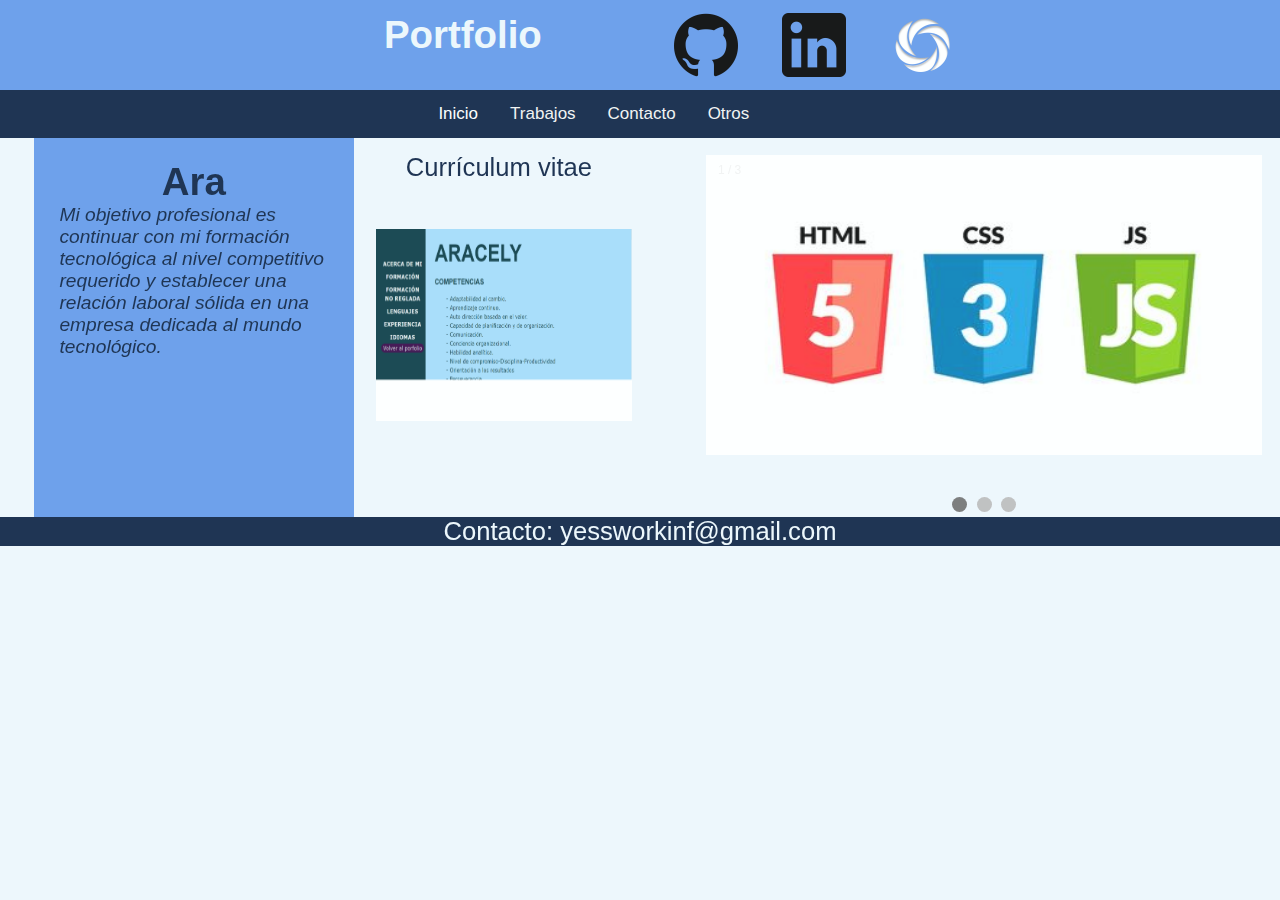
==== index.html @ aa4c6928 "AraPortfolio" ====
<!DOCTYPE html>
<html lang="en">
<head>
    <meta charset="UTF-8">
    <meta http-equiv="X-UA-Compatible" content="IE=edge">
    <meta name="viewport" content="width=device-width, initial-scale=1.0">
    <link rel="stylesheet" href="https://cdnjs.cloudflare.com/ajax/libs/font-awesome/4.7.0/css/font-awesome.min.css">
    <title>Portfolio</title>
    <link rel="icon" type="image/jpg" href="img/Ara.jpg"/>
<link rel="stylesheet" href="css/st.css">
</head>
<body> 
    <div class="grid-container">



        <div class="item1">
            <h1>Portfolio </h1>
            
            <a target="_blank" href="https://github.com/AraSancor"><img src="img/gihub.png" alt=""></a>
            <a target="_blank"  href="https://www.linkedin.com/in/arasantcord/"><img src="img/linke.png" alt=""></a>
            <a  target="_blank" href="https://www.sololearn.com/profile/20814628"><img src="img/solo.png" alt=""></a>

        </div>

        <div class="item6">

         
<div class="topnav" id="myTopnav">
    <a href="index.html" class="active">Inicio</a>
    <a href="html/Trabajos.html">Trabajos</a>
    <a href="html/contacto.html">Contacto</a>
    <a href="html/Otros.html">Otros</a>
    <a href="javascript:void(0);" class="icon" onclick="myFunction()">
      <i class="fa fa-bars"></i>
    </a>
  </div>
  
 
          <script src="js/menu.js"></script>
          
        </div>
        <div class="item2">

    <img src="https://360qdigital.com/en/wp-content/uploads/2021/08/website-designing.gif" alt="" >

            <h1>Ara</h1>

<p><i> Mi objetivo profesional es continuar con mi formación tecnológica al nivel competitivo requerido y
    establecer una relación laboral sólida en una empresa dedicada al mundo tecnológico.</i></p>
            

        </div>
      
       

        <div class="item3">
          <div><ul>
  <li><a class="cv" href="html/indexCV.html" target="_blank"> Currículum vitae</a></li>
  </ul></div>

  <div><a class="cv" href="html/indexCV.html" target="_blank"><img src="img/ara.png" alt=""></a></div>
      


        </div>
        <div class="item5">


            <div class="slideshow-container">
        
                <div class="mySlides fade">
                  <div class="numbertext">1 / 3</div>
                  <img src="img/js.jpg" style="width:100%">
                  <div class="text"></div>
                </div>
                
                <div class="mySlides fade">
                  <div class="numbertext">2 / 3</div>
                  <img src="img/lesscss.png" style="width:100%">
                  <div class="text"></div>
                </div>
                
                <div class="mySlides fade">
                  <div class="numbertext">3 / 3</div>
                  <img src="img/seo.png" style="width:100%">
                  <div class="text"></div>
                </div>
                
                </div>
                <br>
                
                <div style="text-align:center">
                  <span class="dot"></span> 
                  <span class="dot"></span> 
                  <span class="dot"></span> 
                </div>
        <script src="js/slide.js"></script>        
        </div>
  
        <div class="item4">

            <p>Contacto: yessworkinf@gmail.com</p>
          
        </div>
      </div>
</body>
</html>
---- css/st.css ----
:root {
  --color-uno: #081f41;
  --color-dos: #26d4b7;
  --color-tres: #6097e9;
  --color-cuatro: #edf7fc;
}
* {
	margin:0;
	padding:0;
}
body{
  opacity: 0.9;
}
.item1 {
  grid-area: header;
  background-color: var(--color-tres);
  padding: 1%;
  color: var(--color-cuatro);
  display: flex;
 
}

.item2 {
  grid-area: aside;
  background-color: var(--color-tres);
  color: var(--color-uno);
  
}

.item3 {
  grid-area: main;
  list-style: none;
  
 }
 
.item3 li {
  list-style: none;
}
.item3 a {
  text-decoration: none;
  color: var(--color-uno);
 
}

.item3 a:hover {
 color: rgb(20, 35, 51);
}

.item4 {
  grid-area: footer;
  background-color: var(--color-uno);
  text-align: center;
  color: var(--color-cuatro);
  font-size: 2vw;
}
.item5{
  grid-area: slide;}
.item6{
  grid-area: menu;
}
  /*slide*/
  .mySlides {display: none;}
img {vertical-align: middle;}

/* Slideshow container */
.slideshow-container {
  max-width: 100vw;
  position: relative;
  margin: 3%;
}


.text {
  color: #f2f2f2;
  font-size: 15px;
  padding: 8px 12px;
  position: absolute;
  bottom: 8px;
  width: 100%;
  text-align: center;
}


.numbertext {
  color: #f2f2f2;
  font-size: 12px;
  padding: 8px 12px;
  position: absolute;
  top: 0;
}


.dot {
  height: 15px;
  width: 15px;
  margin: 0 2px;
  background-color: #bbb;
  border-radius: 50%;
  display: inline-block;
  transition: background-color 0.6s ease;
}

.active {
  background-color: #717171;
}


.fade {
  animation-name: fade;
  animation-duration: 1.5s;
}

@keyframes fade {
  from {opacity: .4} 
  to {opacity: 1}
}


@media only screen and (max-width: 300px) {
  .text {font-size: 11px}
}
/*fin de slide*/

.grid-container {
  display: grid;
  grid-template-areas:
  
  "header header header"
  "menu menu menu"
  " aside main slide"
  "footer footer footer";
}

body {
  background-color: var(--color-cuatro);
  color: var(--color-uno);
  font-family: sans-serif;
}

h1 {
  text-align: center;
}

@media only screen and (min-width: 200px) and (max-width: 1200px) {
  .grid-container {
    display: grid;
    grid-template-areas:
    
      "header"
      "menu"
      "aside"
      " main"
      "slide"
      "footer";
  }
  .item1{
    padding-top: 3%;
    padding-left: 10%;
    grid-gap: 5%;
  }
  
  .item1 img {
    width: 6vw;
   padding: 2%;
   
  
  }

  .item2 p {
    padding-left: 6%;
    margin: 5%;
  }
  .item2 img {
    width: 33vw;
    border-radius: 50%;
    padding-top: 3%;
  margin-left: 38%;
  }
  .item3 {
    display: block;
  }
  .item3 ul {
    margin-left: 33%;
  }
  .item3 li{
    padding: 3%;
  }
  .item3 img {
    width: 25vw;
    height: 20vw;
    margin-left: 40%;
  }
.item4{
  font-size: 3vw;
}
.item4 img {
  width: 5vw;
  padding: 2%;

}
iframe{
  padding: 3.3%;
  width: 90vw;
  height: 50vw;
}
.cv{
  font-family: 'Lucida Sans', 'Lucida Sans Regular', 'Lucida Grande', 'Lucida Sans Unicode', Geneva, Verdana, sans-serif;
  font-size: 5vw;
}
}




@media only screen and (min-width: 1201px) and (max-width: 3800px) {

  body{
    font-size: 1.5vw;
  }

  .grid-container {
    display: grid;
    grid-template-areas:
    
      "header header header"
      "menu menu menu"
      " aside main slide"
      "footer footer footer";
  }
  .item1{
    padding-left: 30%;
    grid-gap: 5%;
  }
  .item1 h1{
    margin-right:10%;
  }
  .item1 img {
    width: 5vw;
grid-gap: 5px;
  }

  .item2{
    width: 25vw;
    margin-left: 9%;
  }


  .item2 p {
    padding-left: 8%;
  }

 .item2 img{
border-radius: 50%;
width: 11vw;
margin-left: 30%;
margin-top: 3%;
 }

 .item3 img {
   margin-top: 10%;
   width: 20vw;
   height: 15vw;
 }
 .item3 ul {
  margin: 5%;

  
}
.item3 li {
  margin: 5%;
  
}
.item4 img {
  width: 5vw;
  padding: 2%;
}
.item5 img{
  width: 400px;
  height: 300px;
}
.topnav {

  padding-left: 33%;
}

.cv{
  font-family: 'Lucida Sans', 'Lucida Sans Regular', 'Lucida Grande', 'Lucida Sans Unicode', Geneva, Verdana, sans-serif;
  font-size: 2vw; 

}



}


/* menu*/
.topnav {
  overflow: hidden;
  background-color: var(--color-uno);

}

.topnav a {
  float: left;
  display: block;
  color: #f2f2f2;
  text-align: center;
  padding: 14px 16px;
  text-decoration: none;
  font-size: 17px;
padding: auto;
}

.topnav a:hover {
  background-color: #ddd;
  color: black;
}

.topnav a.active {
  background-color: var(--color-uno);
  color: white;
}

.topnav .icon {
  display: none;
}

@media screen and (max-width: 600px) {
  .topnav a:not(:first-child) {display: none;}
  .topnav a.icon {
    float: right;
    display: block;
  }
}

@media screen and (max-width: 600px) {
  .topnav.responsive {position: relative;}
  .topnav.responsive .icon {
    position: absolute;
    right: 0;
    top: 0;
  }
  .topnav.responsive a {
    float: none;
    display: block;
    text-align: left;
  }
}

/* fin menu*/
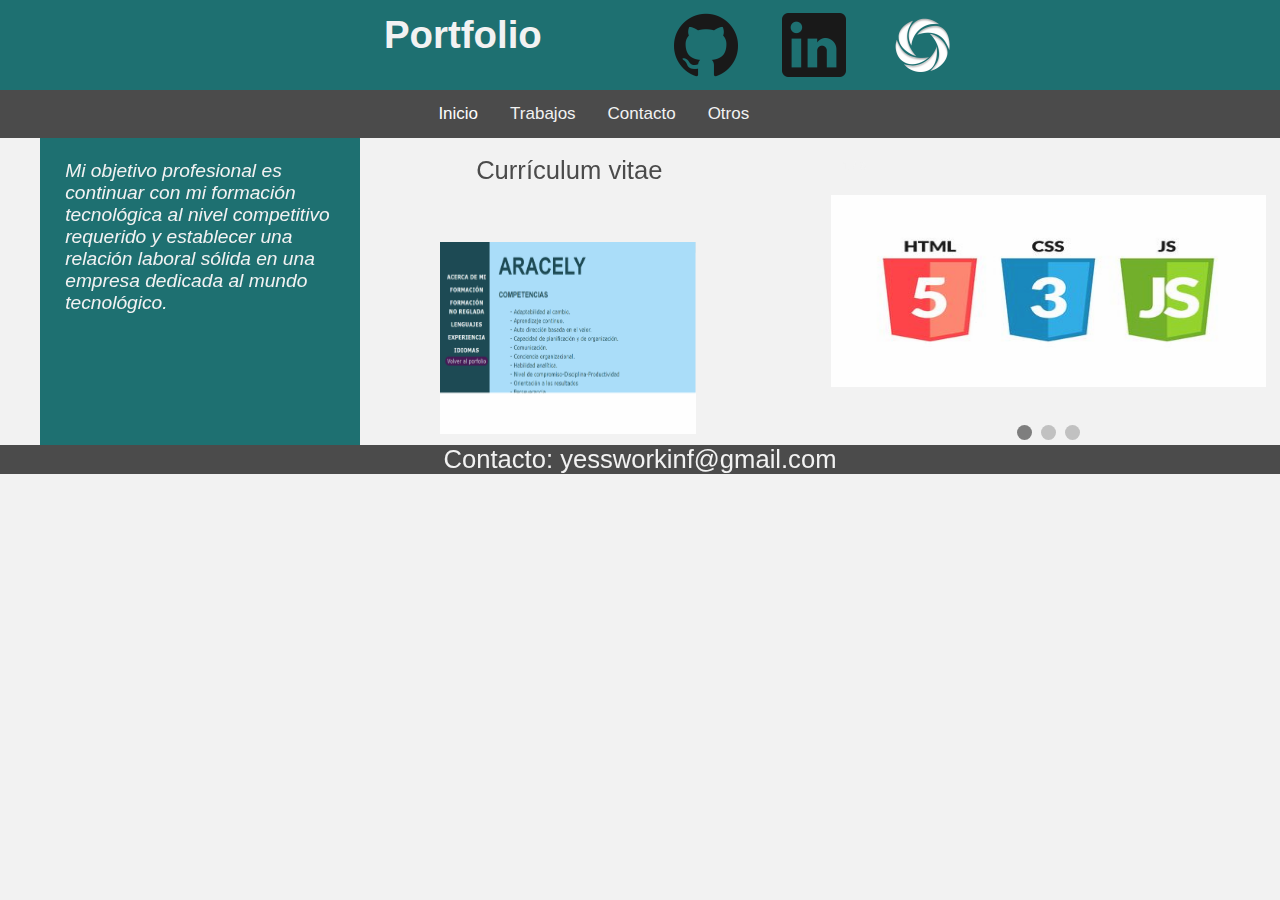
==== commit ca6c6dd9: "PortFolio" ====
--- a/index.html
+++ b/index.html
@@ -44,7 +44,7 @@
 
     <img src="https://360qdigital.com/en/wp-content/uploads/2021/08/website-designing.gif" alt="" >
 
-            <h1>Ara</h1>
+           
 
 <p><i> Mi objetivo profesional es continuar con mi formación tecnológica al nivel competitivo requerido y
     establecer una relación laboral sólida en una empresa dedicada al mundo tecnológico.</i></p>
--- a/css/st.css
+++ b/css/st.css
@@ -1,10 +1,10 @@
 
 
 :root {
-  --color-uno: #081f41;
-  --color-dos: #26d4b7;
-  --color-tres: #6097e9;
-  --color-cuatro: #edf7fc;
+  --color-uno: #383838;
+  --color-dos: #CDBE78;
+  --color-tres: #066163;
+  --color-cuatro: #F2F2F2;
 }
 * {
 	margin:0;
@@ -25,7 +25,7 @@
 .item2 {
   grid-area: aside;
   background-color: var(--color-tres);
-  color: var(--color-uno);
+  color: var(--color-cuatro);
   
 }
 
@@ -57,6 +57,16 @@
 }
 .item5{
   grid-area: slide;}
+
+  .item5 li {
+    list-style: none;
+  }
+  .item5 a {
+    text-decoration: none;
+    color: var(--color-uno);
+   
+  }
+
 .item6{
   grid-area: menu;
 }
@@ -182,24 +192,31 @@
     display: block;
   }
   .item3 ul {
-    margin-left: 33%;
+    margin-left: 5%;
   }
   .item3 li{
     padding: 3%;
   }
   .item3 img {
-    width: 25vw;
-    height: 20vw;
-    margin-left: 40%;
+    width: 85vw;
+    margin-left: 8%;
   }
 .item4{
   font-size: 3vw;
+
 }
 .item4 img {
   width: 5vw;
   padding: 2%;
 
 }
+.item5 ul {
+  margin-left: 5%;
+}
+.item5 li{
+  padding: 3%;
+}
+
 iframe{
   padding: 3.3%;
   width: 90vw;
@@ -276,9 +293,20 @@
   width: 5vw;
   padding: 2%;
 }
-.item5 img{
-  width: 400px;
-  height: 300px;
+
+.item5 img {
+  margin-top: 10%;
+  width: 20vw;
+  height: 15vw;
+}
+.item5 ul {
+  margin: 5%;
+
+  
+}
+.item5 li {
+  margin: 5%;
+  
 }
 .topnav {
 
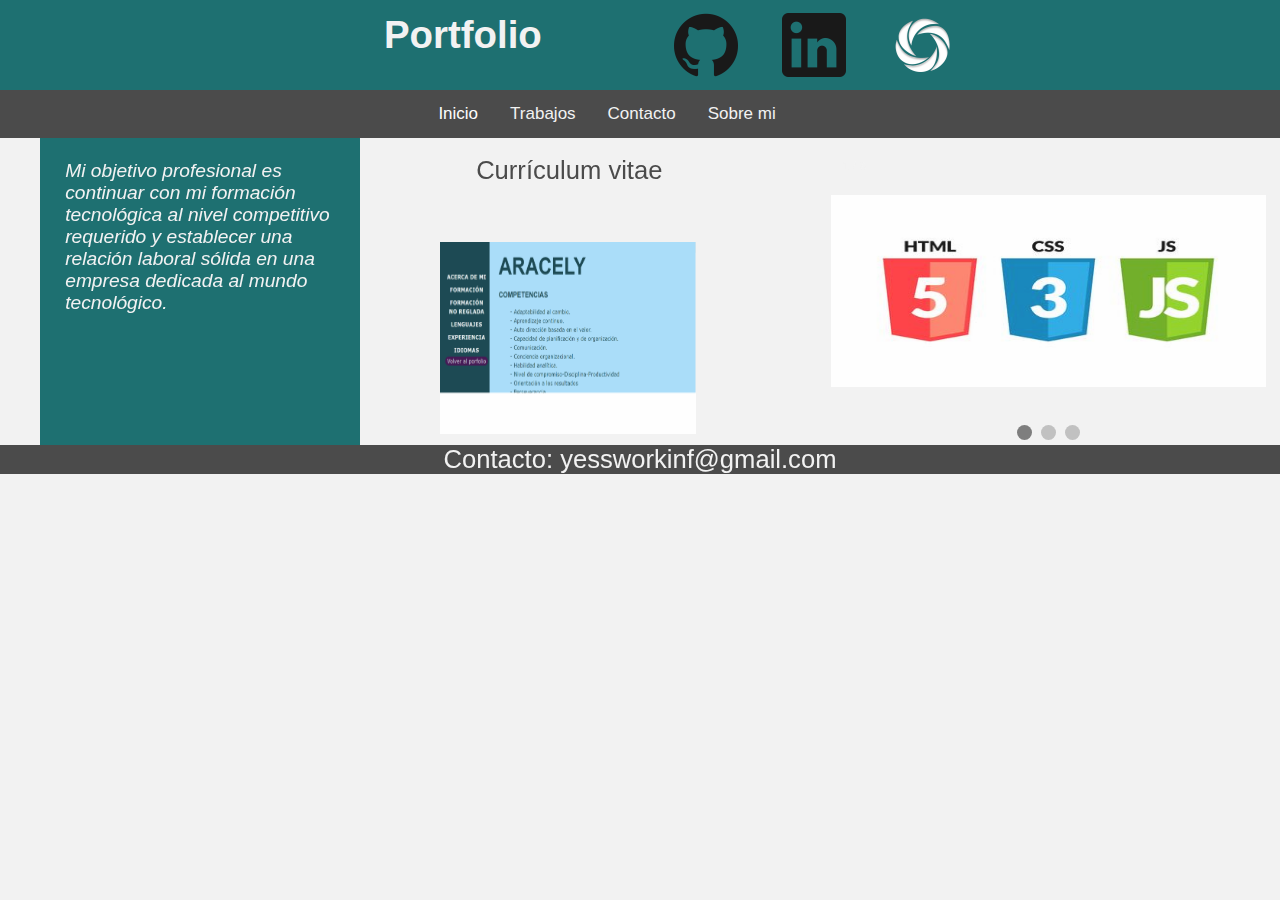
==== commit 5591414d: "Portfolio" ====
--- a/index.html
+++ b/index.html
@@ -30,7 +30,7 @@
     <a href="index.html" class="active">Inicio</a>
     <a href="html/Trabajos.html">Trabajos</a>
     <a href="html/contacto.html">Contacto</a>
-    <a href="html/Otros.html">Otros</a>
+    <a href="html/Otros.html">Sobre mi</a>
     <a href="javascript:void(0);" class="icon" onclick="myFunction()">
       <i class="fa fa-bars"></i>
     </a>
--- a/css/st.css
+++ b/css/st.css
@@ -191,15 +191,16 @@
   .item3 {
     display: block;
   }
+  
   .item3 ul {
-    margin-left: 5%;
+    margin-left: 3%;
   }
   .item3 li{
-    padding: 3%;
+    padding: 1%;
   }
   .item3 img {
-    width: 85vw;
-    margin-left: 8%;
+    width: 80vw;
+    margin-left: 3%;
   }
 .item4{
   font-size: 3vw;
@@ -211,10 +212,14 @@
 
 }
 .item5 ul {
-  margin-left: 5%;
+  margin-left: 3%;
 }
 .item5 li{
   padding: 3%;
+}
+.item5 img {
+  width: 80vw;
+  margin-left: 3%;
 }
 
 iframe{
@@ -274,7 +279,11 @@
 margin-left: 30%;
 margin-top: 3%;
  }
-
+ .div3p{
+  text-align: justify;
+  width: 30vw;
+  padding: 3%;
+}
  .item3 img {
    margin-top: 10%;
    width: 20vw;
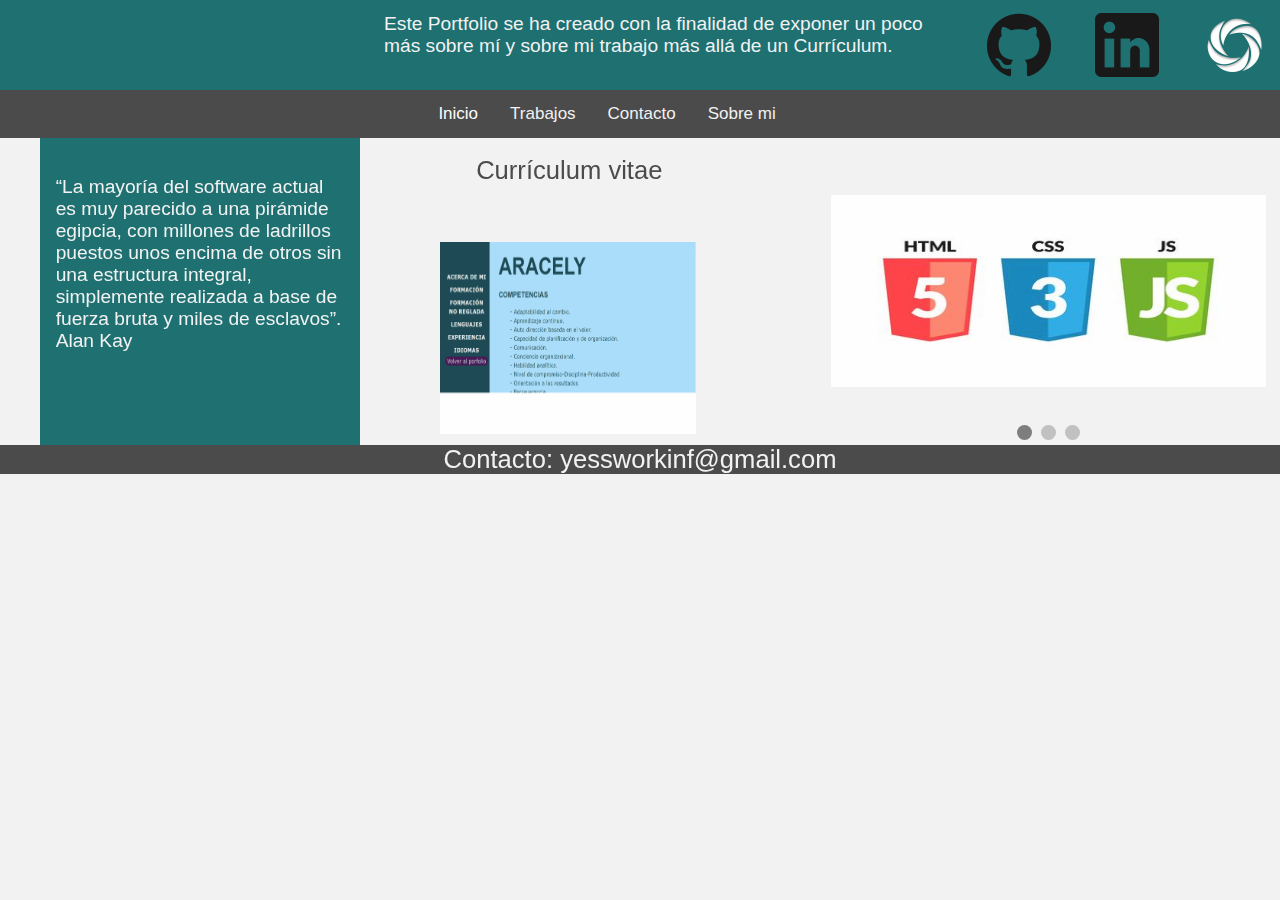
==== commit 478078cc: "Portfolio" ====
--- a/index.html
+++ b/index.html
@@ -15,7 +15,8 @@
 
 
         <div class="item1">
-            <h1>Portfolio </h1>
+          <p>Este Portfolio se ha creado con la finalidad de exponer un poco más sobre mí y
+            sobre mi trabajo más allá de un Currículum.</p>
             
             <a target="_blank" href="https://github.com/AraSancor"><img src="img/gihub.png" alt=""></a>
             <a target="_blank"  href="https://www.linkedin.com/in/arasantcord/"><img src="img/linke.png" alt=""></a>
@@ -46,9 +47,15 @@
 
            
 
-<p><i> Mi objetivo profesional es continuar con mi formación tecnológica al nivel competitivo requerido y
-    establecer una relación laboral sólida en una empresa dedicada al mundo tecnológico.</i></p>
-            
+
+
+
+  <p>“La mayoría del software actual es muy parecido a una pirámide egipcia, con millones de ladrillos puestos unos encima de otros sin una estructura integral, simplemente realizada a base de fuerza bruta y miles de esclavos”.
+
+    Alan Kay</p>
+
+
+   
 
         </div>
       
--- a/css/st.css
+++ b/css/st.css
@@ -153,7 +153,7 @@
   text-align: center;
 }
 
-@media only screen and (min-width: 200px) and (max-width: 1200px) {
+@media only screen and (min-width: 150px) and (max-width: 1200px) {
   .grid-container {
     display: grid;
     grid-template-areas:
@@ -179,8 +179,8 @@
   }
 
   .item2 p {
-    padding-left: 6%;
-    margin: 5%;
+    padding-left: 3%;
+    margin: 2%;
   }
   .item2 img {
     width: 33vw;
@@ -191,6 +191,11 @@
   .item3 {
     display: block;
   }
+  .div3p{
+    text-align: justify;
+    width: 80vw;
+    padding: 3%;
+  }
   
   .item3 ul {
     margin-left: 3%;
@@ -202,6 +207,21 @@
     width: 80vw;
     margin-left: 3%;
   }
+
+  .cnt img{
+    margin: 3%;
+    width: 10vw;
+    height: 8vw;
+    padding: 3%;
+  }
+  .cnt{
+    background-color: var(--color-dos);
+  }
+  .cnt h3{
+    margin: 3%;
+    padding: 3%;
+  
+  }
 .item4{
   font-size: 3vw;
 
@@ -210,6 +230,9 @@
   width: 5vw;
   padding: 2%;
 
+}
+.item5 {
+  display: block;
 }
 .item5 ul {
   margin-left: 3%;
@@ -239,6 +262,7 @@
 @media only screen and (min-width: 1201px) and (max-width: 3800px) {
 
   body{
+    
     font-size: 1.5vw;
   }
 
@@ -270,7 +294,7 @@
 
 
   .item2 p {
-    padding-left: 8%;
+    padding: 5%;
   }
 
  .item2 img{
@@ -291,8 +315,18 @@
  }
  .item3 ul {
   margin: 5%;
-
-  
+  
+}
+
+.cnt img{
+  margin: 0;
+  width: 8vw;
+  height: 5vw;
+  padding: 3%;
+}
+.cnt h3{
+  padding: 3%;
+
 }
 .item3 li {
   margin: 5%;
@@ -326,6 +360,9 @@
   font-family: 'Lucida Sans', 'Lucida Sans Regular', 'Lucida Grande', 'Lucida Sans Unicode', Geneva, Verdana, sans-serif;
   font-size: 2vw; 
 
+}
+iframe{
+  height: 20vw;
 }
 
 
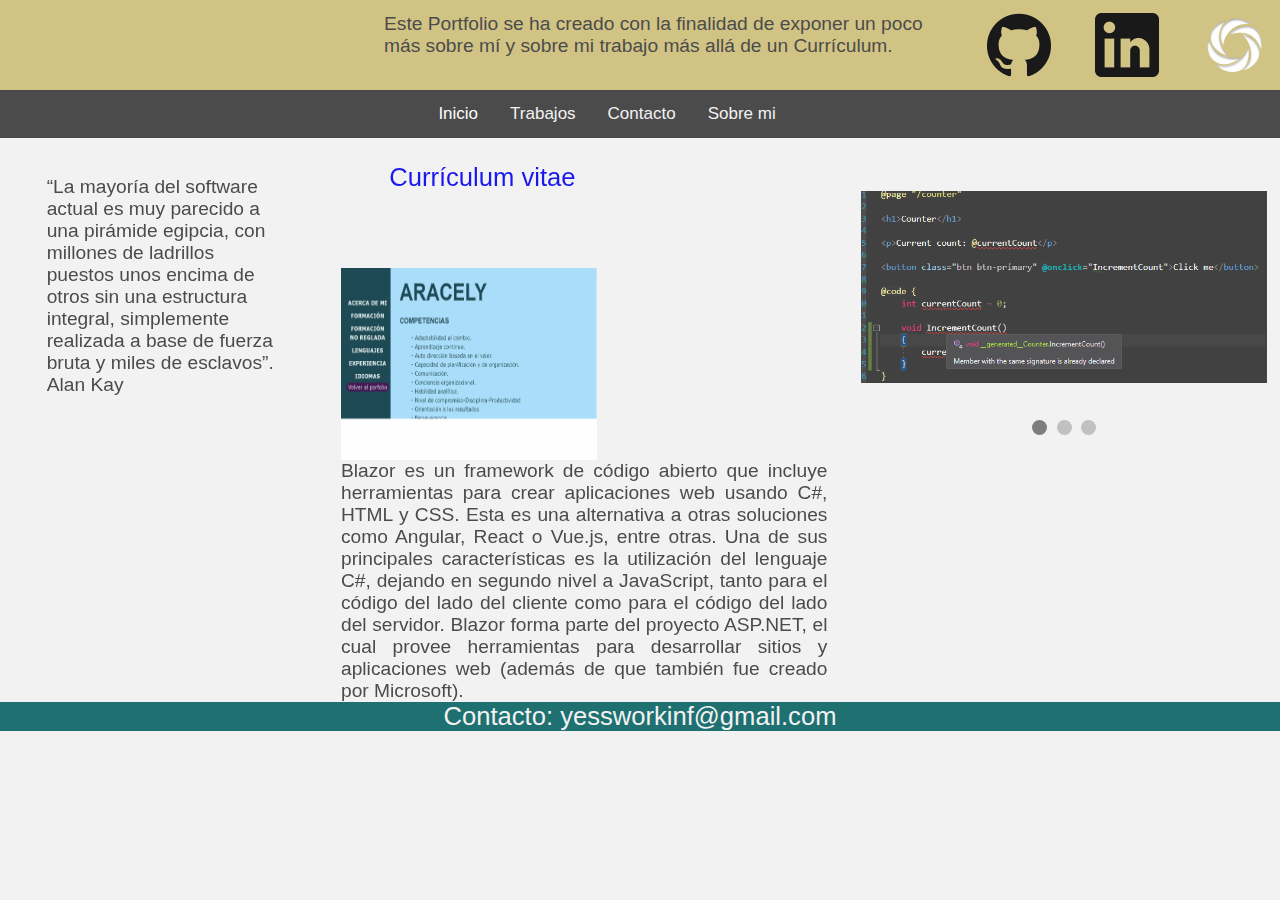
==== commit 67267262: "Porfolio" ====
--- a/index.html
+++ b/index.html
@@ -67,7 +67,17 @@
   </ul></div>
 
   <div><a class="cv" href="html/indexCV.html" target="_blank"><img src="img/ara.png" alt=""></a></div>
-      
+     
+  
+  <div>
+    <p>Blazor es un framework de código abierto que incluye herramientas para crear aplicaciones
+       web usando C#, HTML y CSS. Esta es una alternativa a otras soluciones como Angular, 
+       React o Vue.js, entre otras. Una de sus principales características es la utilización
+        del lenguaje C#, dejando en segundo nivel a JavaScript, tanto para el código del lado del 
+        cliente como para el código del lado del servidor. Blazor forma parte del proyecto ASP.NET,
+         el cual provee herramientas para desarrollar sitios y aplicaciones web (además de que también 
+         fue creado por Microsoft).</p>
+  </div>
 
 
         </div>
@@ -78,19 +88,19 @@
         
                 <div class="mySlides fade">
                   <div class="numbertext">1 / 3</div>
-                  <img src="img/js.jpg" style="width:100%">
+                  <img src="img/bl1.png" style="width:100%">
                   <div class="text"></div>
                 </div>
                 
                 <div class="mySlides fade">
                   <div class="numbertext">2 / 3</div>
-                  <img src="img/lesscss.png" style="width:100%">
+                  <img src="img/bl2.png" style="width:100%">
                   <div class="text"></div>
                 </div>
                 
                 <div class="mySlides fade">
                   <div class="numbertext">3 / 3</div>
-                  <img src="img/seo.png" style="width:100%">
+                  <img src="img/bl3.png" style="width:100%">
                   <div class="text"></div>
                 </div>
                 
@@ -102,7 +112,11 @@
                   <span class="dot"></span> 
                   <span class="dot"></span> 
                 </div>
-        <script src="js/slide.js"></script>        
+        <script src="js/slide.js"></script>    
+        <div>
+          <iframe width="330" height="300" src="https://www.youtube.com/embed/4G_BzLxa9Nw" title="YouTube video player" frameborder="0" allow="accelerometer; autoplay; clipboard-write; encrypted-media; gyroscope; picture-in-picture" allowfullscreen></iframe>
+        </div>
+        
         </div>
   
         <div class="item4">
--- a/css/st.css
+++ b/css/st.css
@@ -2,8 +2,8 @@
 
 :root {
   --color-uno: #383838;
-  --color-dos: #CDBE78;
-  --color-tres: #066163;
+  --color-dos: #066163;
+  --color-tres: #CDBE78;
   --color-cuatro: #F2F2F2;
 }
 * {
@@ -15,17 +15,15 @@
 }
 .item1 {
   grid-area: header;
+  padding: 1%;
+  display: flex;
   background-color: var(--color-tres);
-  padding: 1%;
-  color: var(--color-cuatro);
-  display: flex;
  
 }
 
 .item2 {
   grid-area: aside;
-  background-color: var(--color-tres);
-  color: var(--color-cuatro);
+
   
 }
 
@@ -40,7 +38,7 @@
 }
 .item3 a {
   text-decoration: none;
-  color: var(--color-uno);
+
  
 }
 
@@ -50,10 +48,10 @@
 
 .item4 {
   grid-area: footer;
-  background-color: var(--color-uno);
   text-align: center;
+  font-size: 2vw;
+  background-color: var(--color-dos);
   color: var(--color-cuatro);
-  font-size: 2vw;
 }
 .item5{
   grid-area: slide;}
@@ -63,7 +61,7 @@
   }
   .item5 a {
     text-decoration: none;
-    color: var(--color-uno);
+   
    
   }
 
@@ -160,10 +158,11 @@
     
       "header"
       "menu"
-      "aside"
-      " main"
+       "aside"
+      " main" 
       "slide"
-      "footer";
+     
+  "footer";
   }
   .item1{
     padding-top: 3%;
@@ -207,7 +206,11 @@
     width: 80vw;
     margin-left: 3%;
   }
-
+.item3 p{
+  padding: 5%;
+  width: 80vw;
+  text-align: justify;
+}
   .cnt img{
     margin: 3%;
     width: 10vw;
@@ -231,6 +234,7 @@
   padding: 2%;
 
 }
+
 .item5 {
   display: block;
 }
@@ -244,6 +248,7 @@
   width: 80vw;
   margin-left: 3%;
 }
+
 
 iframe{
   padding: 3.3%;
@@ -295,6 +300,7 @@
 
   .item2 p {
     padding: 5%;
+    width: 18vw;
   }
 
  .item2 img{
@@ -332,6 +338,10 @@
   margin: 5%;
   
 }
+.item3 p{
+  width: 38vw;
+  text-align: justify;
+}
 .item4 img {
   width: 5vw;
   padding: 2%;
@@ -344,13 +354,12 @@
 }
 .item5 ul {
   margin: 5%;
-
-  
 }
 .item5 li {
   margin: 5%;
-  
-}
+}
+
+
 .topnav {
 
   padding-left: 33%;
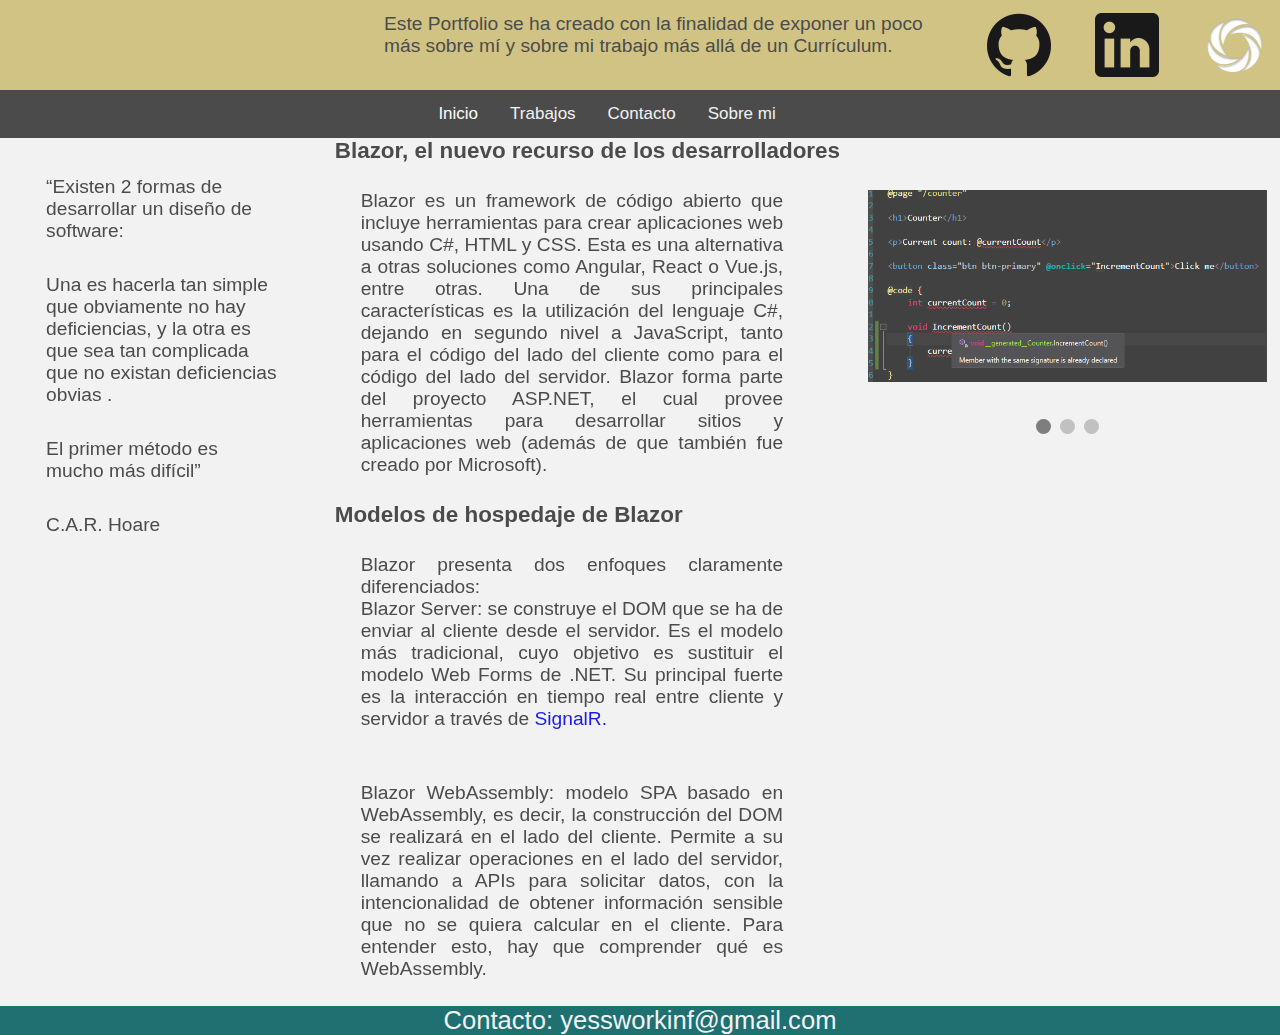
==== commit 387e144f: "Portfolio" ====
--- a/index.html
+++ b/index.html
@@ -46,13 +46,15 @@
     <img src="https://360qdigital.com/en/wp-content/uploads/2021/08/website-designing.gif" alt="" >
 
            
+<p> “Existen 2 formas de desarrollar un diseño de software: </p>
+
+  <p> Una es hacerla tan simple que obviamente  no hay deficiencias, 
+  y la otra es que sea tan complicada que no existan deficiencias obvias .</p>
+<p>El primer método es mucho más difícil”</p>
+<p>C.A.R. Hoare</p>
 
 
-
-
-  <p>“La mayoría del software actual es muy parecido a una pirámide egipcia, con millones de ladrillos puestos unos encima de otros sin una estructura integral, simplemente realizada a base de fuerza bruta y miles de esclavos”.
-
-    Alan Kay</p>
+    
 
 
    
@@ -62,14 +64,7 @@
        
 
         <div class="item3">
-          <div><ul>
-  <li><a class="cv" href="html/indexCV.html" target="_blank"> Currículum vitae</a></li>
-  </ul></div>
-
-  <div><a class="cv" href="html/indexCV.html" target="_blank"><img src="img/ara.png" alt=""></a></div>
-     
-  
-  <div>
+          <div> <h3>Blazor, el nuevo recurso de los desarrolladores</h3>
     <p>Blazor es un framework de código abierto que incluye herramientas para crear aplicaciones
        web usando C#, HTML y CSS. Esta es una alternativa a otras soluciones como Angular, 
        React o Vue.js, entre otras. Una de sus principales características es la utilización
@@ -77,6 +72,22 @@
         cliente como para el código del lado del servidor. Blazor forma parte del proyecto ASP.NET,
          el cual provee herramientas para desarrollar sitios y aplicaciones web (además de que también 
          fue creado por Microsoft).</p>
+  </div>
+
+  <div>
+    <h3>Modelos de hospedaje de Blazor</h3>
+    <p>Blazor presenta dos enfoques claramente diferenciados:
+      <br>
+      Blazor Server: se construye el DOM que se ha de enviar al cliente desde el servidor. 
+      Es el modelo más tradicional, cuyo objetivo es sustituir el modelo Web Forms de
+       .NET. Su principal fuerte es la interacción en tiempo real entre cliente y servidor a través de 
+      <a href="https://docs.microsoft.com/es-es/aspnet/signalr/overview/getting-started/introduction-to-signalr">     SignalR.</a>
+       </p>
+<p>Blazor WebAssembly: modelo SPA basado en WebAssembly, es decir, la construcción del DOM se 
+      realizará en el lado del cliente. Permite  a su vez realizar operaciones en el lado del servidor, 
+      llamando a APIs para solicitar datos, con la intencionalidad de obtener información sensible que no se
+       quiera calcular en el cliente. Para entender esto, hay que comprender qué es WebAssembly.</p>
+      
   </div>
 
 
--- a/css/st.css
+++ b/css/st.css
@@ -339,8 +339,9 @@
   
 }
 .item3 p{
-  width: 38vw;
+  width: 33vw;
   text-align: justify;
+  padding:  5%;
 }
 .item4 img {
   width: 5vw;
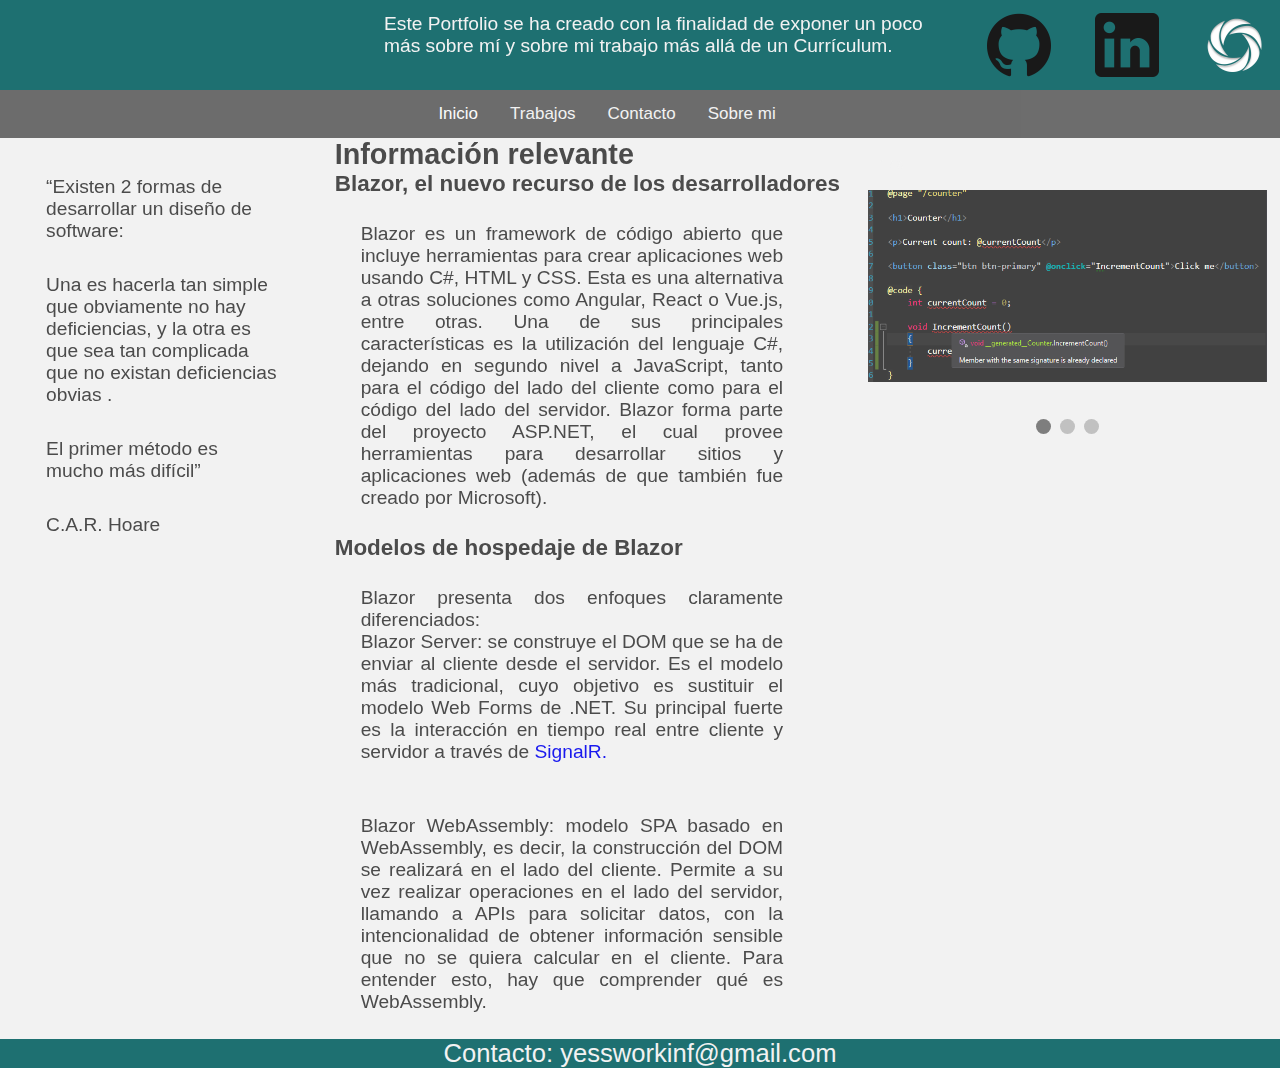
==== commit 5d50551d: "Portfolio" ====
--- a/index.html
+++ b/index.html
@@ -64,6 +64,7 @@
        
 
         <div class="item3">
+          <h2>Información relevante </h2>
           <div> <h3>Blazor, el nuevo recurso de los desarrolladores</h3>
     <p>Blazor es un framework de código abierto que incluye herramientas para crear aplicaciones
        web usando C#, HTML y CSS. Esta es una alternativa a otras soluciones como Angular, 
--- a/css/st.css
+++ b/css/st.css
@@ -5,6 +5,7 @@
   --color-dos: #066163;
   --color-tres: #CDBE78;
   --color-cuatro: #F2F2F2;
+  --color-cinco: black;
 }
 * {
 	margin:0;
@@ -67,12 +68,16 @@
 
 .item6{
   grid-area: menu;
-}
-  /*slide*/
+  position: -webkit-sticky;
+  position: sticky;
+  top: 0;
+  opacity: 0.8;
+}
+
   .mySlides {display: none;}
 img {vertical-align: middle;}
 
-/* Slideshow container */
+
 .slideshow-container {
   max-width: 100vw;
   position: relative;
@@ -165,6 +170,8 @@
   "footer";
   }
   .item1{
+    background-color: var(--color-dos);
+   color: var(--color-cuatro);
     padding-top: 3%;
     padding-left: 10%;
     grid-gap: 5%;
@@ -176,16 +183,11 @@
    
   
   }
-
-  .item2 p {
-    padding-left: 3%;
-    margin: 2%;
-  }
-  .item2 img {
-    width: 33vw;
-    border-radius: 50%;
-    padding-top: 3%;
-  margin-left: 38%;
+.item2{
+  display: none;
+}
+  .item3 h3, h2{
+    margin-left: 4%;
   }
   .item3 {
     display: block;
@@ -193,7 +195,7 @@
   .div3p{
     text-align: justify;
     width: 80vw;
-    padding: 3%;
+    padding: 4%;
   }
   
   .item3 ul {
@@ -250,14 +252,36 @@
 }
 
 
-iframe{
-  padding: 3.3%;
-  width: 90vw;
-  height: 50vw;
-}
+
 .cv{
   font-family: 'Lucida Sans', 'Lucida Sans Regular', 'Lucida Grande', 'Lucida Sans Unicode', Geneva, Verdana, sans-serif;
   font-size: 5vw;
+}
+
+form {
+  margin: 5%;
+  width:400px;
+}
+
+input, textarea {
+  width:380px;
+  height:27px;  background: var(--color-tres);
+  border:2px solid var(--color-dos);
+  padding:10px;
+  margin-top:5px;
+  font-size:3vw;
+  
+}
+
+textarea {
+  height:150px;
+ 
+}
+
+#submit {
+  width:85px;
+  height:35px;
+  margin-top:20px;
 }
 }
 
@@ -283,6 +307,8 @@
   .item1{
     padding-left: 30%;
     grid-gap: 5%;
+    background-color: var(--color-dos);
+    color: var(--color-cuatro);
   }
   .item1 h1{
     margin-right:10%;
@@ -371,9 +397,33 @@
   font-size: 2vw; 
 
 }
-iframe{
-  height: 20vw;
-}
+form {
+  margin:0 ;
+  width:400px;
+}
+
+input, textarea {
+  width:380px;
+  height:27px;
+  padding:10px;
+  margin-top:5px;
+  font-size:10px;
+  
+}
+
+textarea {
+  height:150px;
+ 
+}
+
+#submit {
+  width:85px;
+  height:35px;
+
+  margin-top:20px;
+ 
+}
+
 
 
 
@@ -434,4 +484,34 @@
   }
 }
 
-/* fin menu*/+/* fin menu*/
+
+
+/* form*/
+
+label {
+  display:block;
+ 
+}
+
+.principal {
+  display:block;
+  color: var(--color-cinco);
+
+}
+
+
+input, textarea {
+
+  background: var(--color-tres);
+  color: var(--color-cinco);
+}
+
+
+
+#submit {
+
+  border:none;
+
+  cursor:pointer;
+}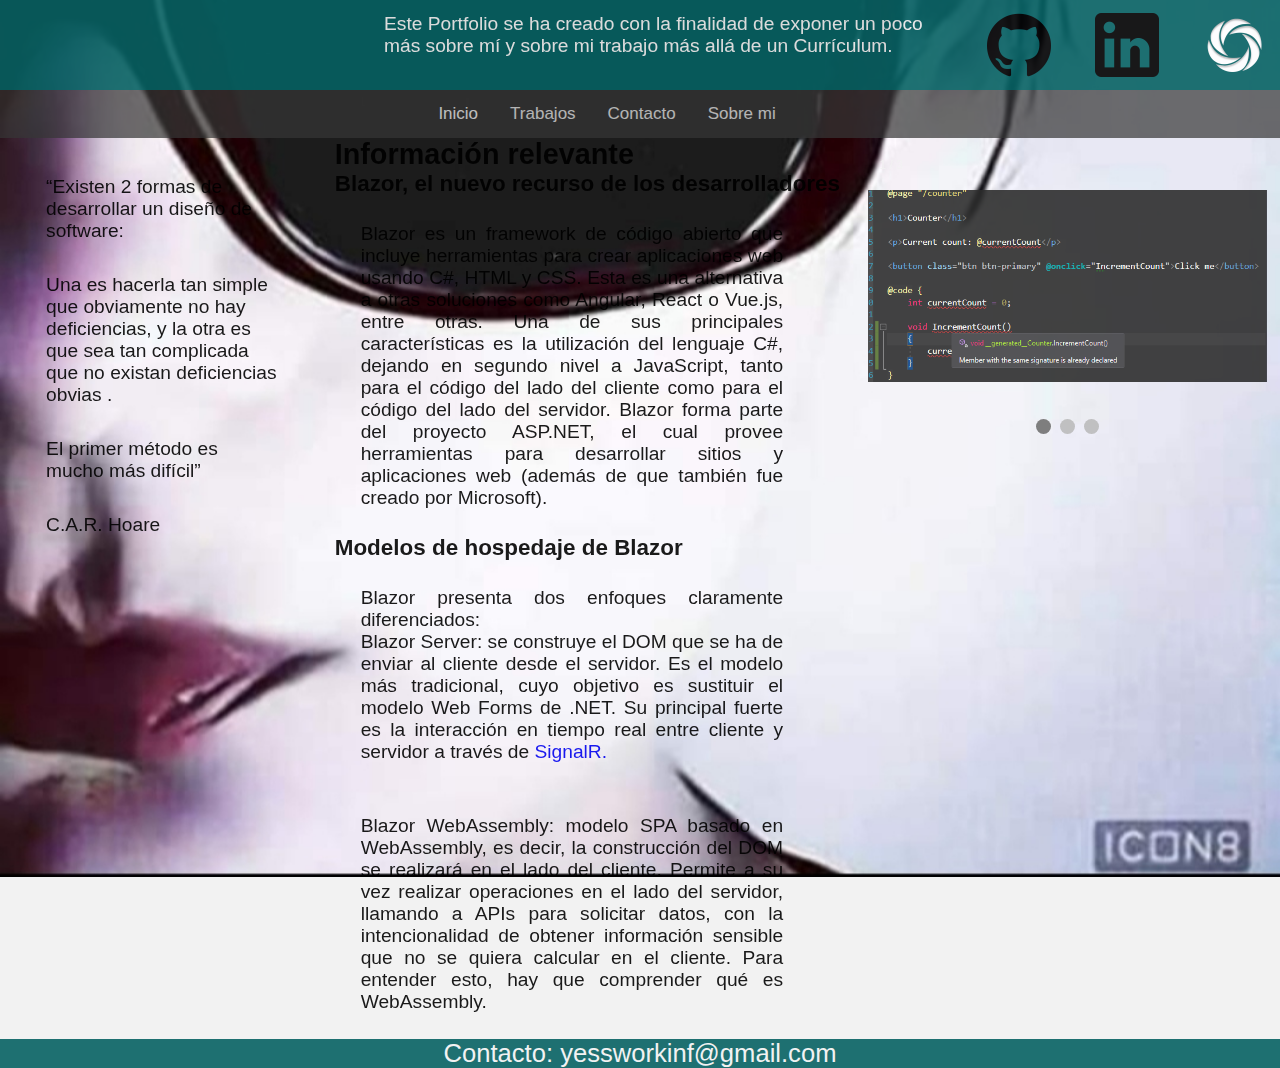
==== commit f51d0db2: "Portfolio" ====
--- a/index.html
+++ b/index.html
@@ -126,7 +126,7 @@
                 </div>
         <script src="js/slide.js"></script>    
         <div>
-          <iframe width="330" height="300" src="https://www.youtube.com/embed/4G_BzLxa9Nw" title="YouTube video player" frameborder="0" allow="accelerometer; autoplay; clipboard-write; encrypted-media; gyroscope; picture-in-picture" allowfullscreen></iframe>
+          <iframe  src="https://www.youtube.com/embed/4G_BzLxa9Nw" title="YouTube video player" frameborder="0" allow="accelerometer; autoplay; clipboard-write; encrypted-media; gyroscope; picture-in-picture" allowfullscreen></iframe>
         </div>
         
         </div>
--- a/css/st.css
+++ b/css/st.css
@@ -13,6 +13,12 @@
 }
 body{
   opacity: 0.9;
+  background-image: url("../img/Ara.jpg");
+  height: 500px;
+  background-position: center;
+  background-repeat: no-repeat;
+  background-size: cover;
+  position: relative;
 }
 .item1 {
   grid-area: header;
@@ -24,14 +30,14 @@
 
 .item2 {
   grid-area: aside;
-
+color: var(--color-cinco);
   
 }
 
 .item3 {
   grid-area: main;
   list-style: none;
-  
+  color: var(--color-cinco);
  }
  
 .item3 li {
@@ -239,6 +245,7 @@
 
 .item5 {
   display: block;
+  width: 90vw;
 }
 .item5 ul {
   margin-left: 3%;
@@ -257,31 +264,36 @@
   font-family: 'Lucida Sans', 'Lucida Sans Regular', 'Lucida Grande', 'Lucida Sans Unicode', Geneva, Verdana, sans-serif;
   font-size: 5vw;
 }
+iframe{
+  margin: 5%;
+  width:90vw;
+  height: 60vw;
+}
 
 form {
   margin: 5%;
-  width:400px;
+  width: 40vw;
 }
 
 input, textarea {
-  width:380px;
-  height:27px;  background: var(--color-tres);
+  width: 80vw;
+  height:5vw;  background: var(--color-tres);
   border:2px solid var(--color-dos);
-  padding:10px;
-  margin-top:5px;
+  padding:1%;
+  margin-top:2%;
   font-size:3vw;
   
 }
 
 textarea {
-  height:150px;
+  height:15vw;
  
 }
 
 #submit {
-  width:85px;
-  height:35px;
-  margin-top:20px;
+  width:20vw;
+  height:10vw;
+  margin-top:2%;
 }
 }
 
@@ -490,21 +502,22 @@
 /* form*/
 
 label {
+  margin-top: 5%;
   display:block;
- 
+ color: var(--color-cuatro);
 }
 
 .principal {
   display:block;
-  color: var(--color-cinco);
+  color: var(--color-cuatro);
 
 }
 
 
 input, textarea {
 
-  background: var(--color-tres);
-  color: var(--color-cinco);
+  background: rgb(32, 32, 37);
+  color: var(--color-cuatro);
 }
 
 
